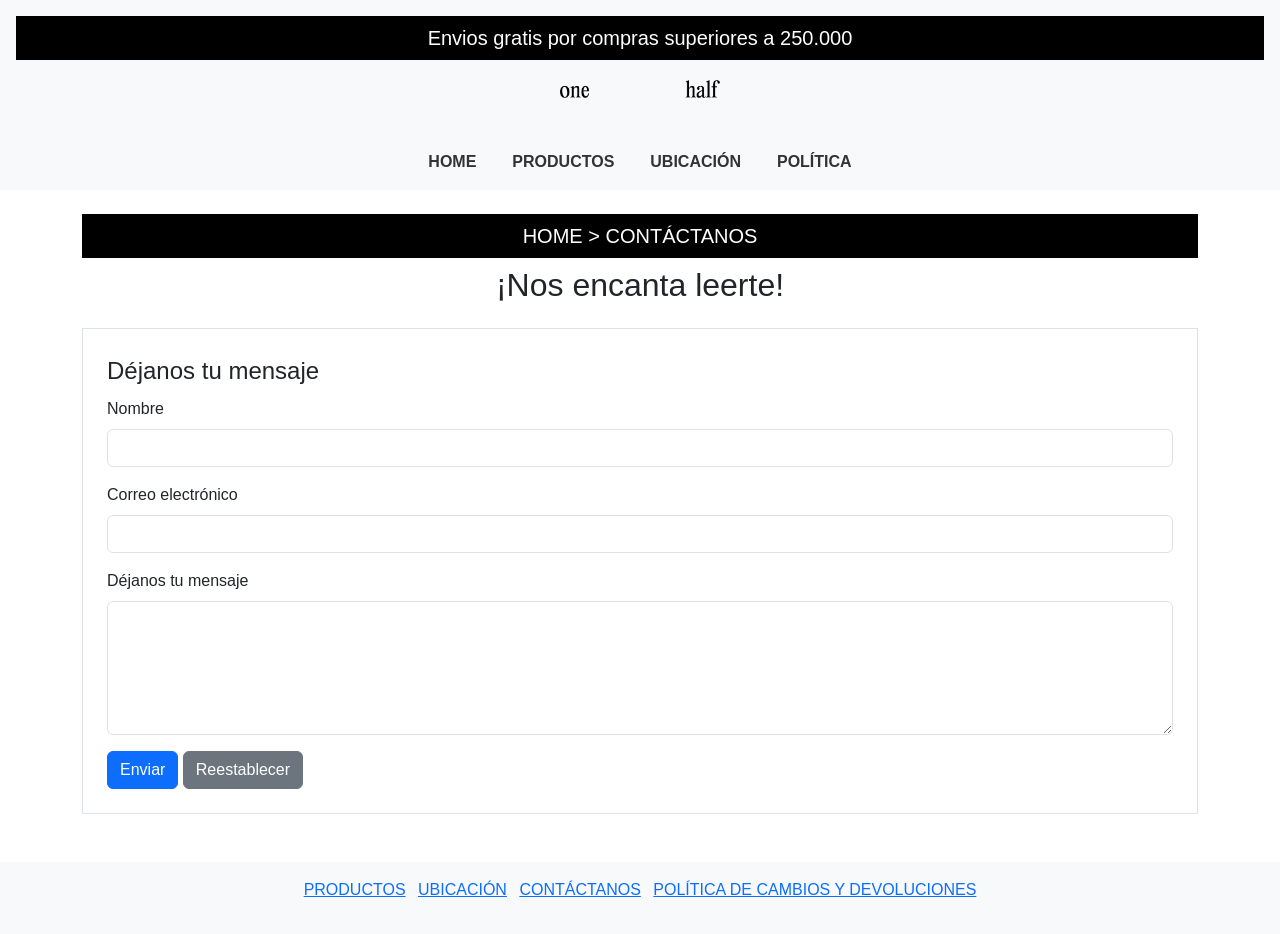
==== pages/contactanos.html @ 3dfd1c42 "Archivos del proyecto final" ====
<!DOCTYPE html>
<html lang="en">
    <!-- esta página es responsive y tiene uso de bootstrap -->
<head>
    <meta charset="UTF-8">
    <meta name="viewport" content="width=device-width, initial-scale=1.0">
    <link href="https://cdn.jsdelivr.net/npm/bootstrap@5.3.0-alpha1/dist/css/bootstrap.min.css" rel="stylesheet">
    <link rel="stylesheet" href="../css/main.css">
    <title>Contáctanos</title>
</head>

<body>
    <header class="text-center p-3 bg-light">
        <h1>Envios gratis por compras superiores a 250.000</h1>
        <div class="logo">
            <a href="../index.html">
                <img src="../img/logo ejemplo.png" alt="Logo" class="img-fluid" style="max-width: 200px;">
            </a>
        </div>
    </header>

    <nav class="navbar navbar-expand-lg navbar-light bg-light">
        <div class="container-fluid">
            <div class="collapse navbar-collapse justify-content-center">
                <ul class="navbar-nav">
                    <li class="nav-item"><a href="../index.html" class="nav-link">HOME</a></li>
                    <li class="nav-item"><a href="productos.html" class="nav-link">PRODUCTOS</a></li>
                    <li class="nav-item"><a href="ubicacion.html" class="nav-link">UBICACIÓN</a></li>
                    <li class="nav-item"><a href="politica.html" class="nav-link">POLÍTICA</a></li>
                </ul>
            </div>
        </div>
    </nav>

    <main class="container mt-4">
        <h1>HOME > CONTÁCTANOS</h1>
        <h2 class="text-center">¡Nos encanta leerte!</h2>

        <form class="mt-4">
            <fieldset class="border p-4">
                <legend class="w-auto">Déjanos tu mensaje</legend>

                <div class="mb-3">
                    <label for="name" class="form-label">Nombre</label>
                    <input type="text" id="name" class="form-control">
                </div>

                <div class="mb-3">
                    <label for="email" class="form-label">Correo electrónico</label>
                    <input type="email" id="email" class="form-control">
                </div>

                <div class="mb-3">
                    <label for="text" class="form-label">Déjanos tu mensaje</label>
                    <textarea id="text" rows="5" class="form-control"></textarea>
                </div>

                <button type="submit" class="btn btn-primary">Enviar</button>
                <button type="reset" class="btn btn-secondary">Reestablecer</button>
            </fieldset>
        </form>
    </main>

    <footer class="mt-5 bg-light text-center p-3">
        <div class="container">
            <ul class="list-inline">
                <li class="list-inline-item"><a href="productos.html">PRODUCTOS</a></li>
                <li class="list-inline-item"><a href="ubicacion.html">UBICACIÓN</a></li>
                <li class="list-inline-item"><a href="contactanos.html">CONTÁCTANOS</a></li>
                <li class="list-inline-item"><a href="politica.html">POLÍTICA DE CAMBIOS Y DEVOLUCIONES</a></li>
            </ul>
        </div>
    </footer>


    <script src="https://cdn.jsdelivr.net/npm/bootstrap@5.3.0-alpha1/dist/js/bootstrap.bundle.min.js"></script>
</body>

</html>
---- css/main.css ----
h1 {
    background-color: beige;
    font-size: 20px;
    padding: 5px;
    text-align: center;
    font-family: Arial, Helvetica, sans-serif;
}

h1 {
    text-align: center;
    background-color: #333;
    color: white;
    padding: 10px;
}
body {
    font-family: Arial, Helvetica, sans-serif;
    margin: 0;
    padding: 0;
}

.logo img {
    width: 300px;
    height: auto;
    display: block;
    margin: 0 auto;
    padding: 10px 20px;
}

iframe {
    display: block;
    margin: 20px auto; 
}


.banner{
    padding: 10px 10px 10px 10px;
}
.nav-link {
    color: #333;
    text-transform: uppercase; 
    font-weight: bold;
    margin: 0 10px; 
}

.nav-link:hover {
    color: #FED925; 
}


.textos {
    text-align: center;
    margin: 20px 0;
    
}

.textos img {
    max-width: 100%; 
    height: auto;
}

nav .menu ul {
    list-style-type: none;
    padding: 0;
    display: flex;
    justify-content: center; 
    gap: 15px; 
}

nav .menu ul li {
    margin: 0;
}

nav .menu ul li a {
    text-decoration: none;
    color: #333;
    padding: 10px 20px;
    background-color: #f5f5f5;
    border-radius: 5px;
    transition: background-color 0.3s ease;
}

nav .menu ul li a:hover {
    background-color: #ddd;
}

.banner {
    width: 100%;
    height: auto;
}


.textos {
    text-align: center;
}

footer nav ul {
    list-style: none;

}

footer nav ul li {
    display: inline-block;

}

.bloque {
    text-align: center;
    align-items: center;
    width: 150px;
    height: 50px;
    margin: 20px;


}

.bloque2 {
    width: 20px;
    height: 20px;
    margin-top: 20px;
    display: inline-block;

}

.relative {
    display: flex;
    justify-content: space-between;
    align-items: center;
    gap: 10px;
}

.relative div {
    flex: 1;
    text-align: center;
}

.relative img {
    max-width: 100%;
    height: auto;
}

.menu ul {
    list-style-type: none;
    margin: 10;
    padding: 10;
    display: flex;
    justify-content: center;
}

.menu ul li {
    margin: 0 15px;
}

.menu ul li a {
    color: black;
}
.texto2{
    margin: 10px;
}

        /* Pagina de productos */
        body {
            font-family: Arial, sans-serif;
            margin: 0;
            padding: 0;
        }

        h1 {
            background-color: black;
            font-size: 20px;
            padding: 10px;
            text-align: center;
        }

        .logo img {
            max-width: 150px;
            height: auto;
            display: block;
            margin: 10px auto;
        }

        .menu ul {
            list-style: none;
            padding: 0;
            display: flex;
            justify-content: center;
            gap: 20px;
        }

        .menu ul li a {
            text-decoration: none;
            color: black;
            padding: 10px 20px;
            background-color: #f5f5f5;
            border-radius: 5px;
            transition: background-color 0.3s ease;
        }

        .menu ul li a:hover {
            background-color: #ddd;
        }

        /* imágenes pagina de producto */
        .relative {
            display: flex;
            justify-content: space-around;
            flex-wrap: wrap;
            gap: 10px;
            padding: 20px;
        }

        .relative div {
            flex: 1 1 calc(33.333% - 20px);
            text-align: center;
        }

        .relative img {
            max-width: 100%;
            height: auto;
            border: 1px solid #ccc;
            border-radius: 10px;
        }

        /* Footer pagina de producto */
        footer {
            background-color: #f5f5f5;
            padding: 20px 0;
        }

        footer .menu ul {
            display: flex;
            justify-content: center;
            gap: 20px;
        }

        footer .menu ul li {
            list-style: none;
        }

        footer .menu ul li a {
            text-decoration: none;
            color: black;
        }

        @media (max-width: 768px) {
            .relative div {
                flex: 1 1 calc(50% - 20px);
            }

            .menu ul {
                flex-direction: column;
                align-items: center;
            }
        }

        @media (max-width: 480px) {
            h1 {
                font-size: 18px;
            }

            .relative div {
                flex: 1 1 100%;
            }

            .menu ul {
                flex-direction: column;
                gap: 10px;
            }

            .menu ul li a {
                padding: 8px 15px;
            }
        }
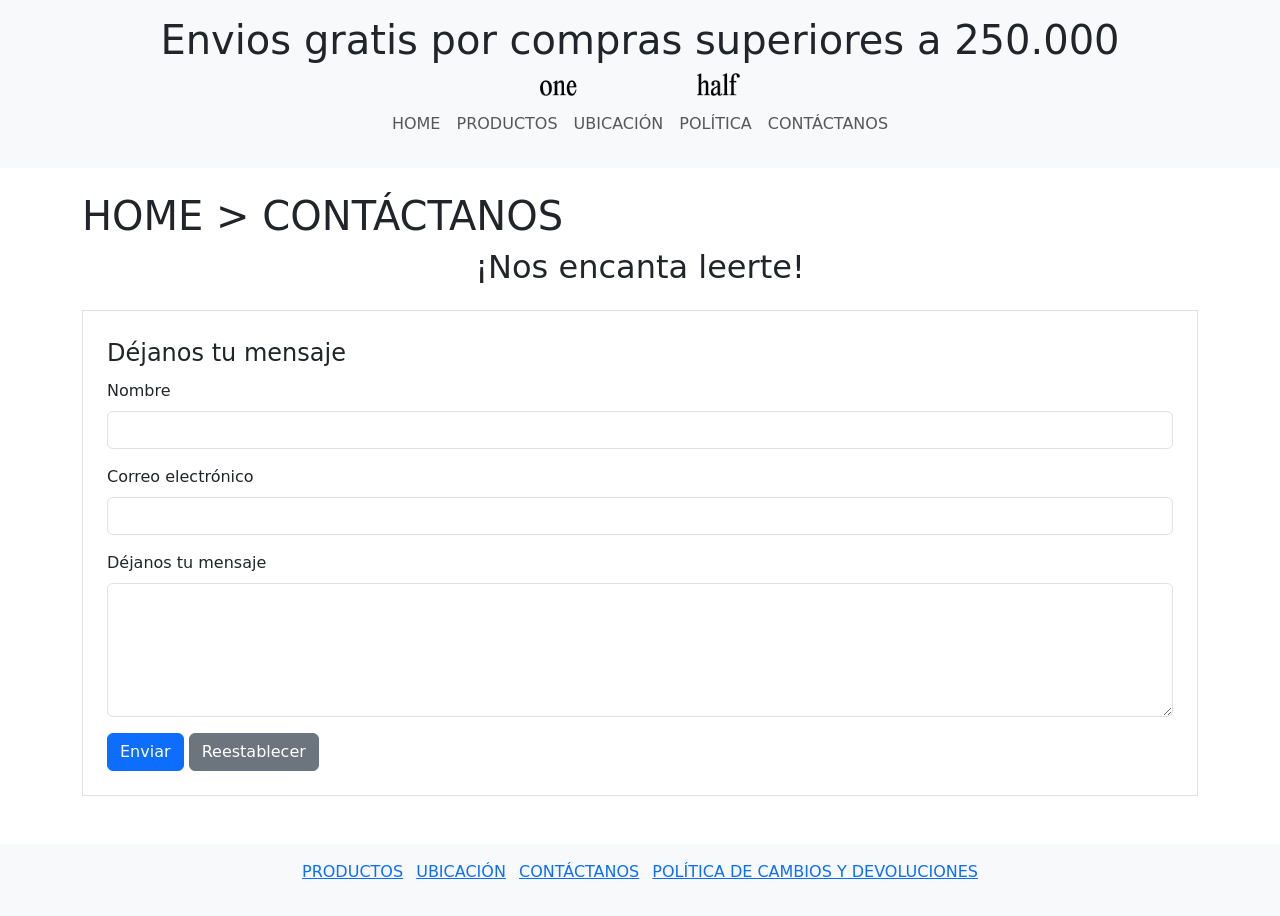
==== commit 175ff922: "cambios para sass" ====
--- a/pages/contactanos.html
+++ b/pages/contactanos.html
@@ -17,20 +17,20 @@
                 <img src="../img/logo ejemplo.png" alt="Logo" class="img-fluid" style="max-width: 200px;">
             </a>
         </div>
+        <nav class="navbar navbar-expand-lg navbar-light bg-light">
+            <div class="container-fluid">
+                <div class="navbar-nav justify-content-center w-100">
+                    <ul class="navbar-nav">
+                        <li class="nav-item"><a href="../index.html" class="nav-link">HOME</a></li>
+                        <li class="nav-item"><a href="productos.html" class="nav-link">PRODUCTOS</a></li>
+                        <li class="nav-item"><a href="ubicacion.html" class="nav-link">UBICACIÓN</a></li>
+                        <li class="nav-item"><a href="politica.html" class="nav-link">POLÍTICA</a></li>
+                        <li class="nav-item"><a href="contactanos.html" class="nav-link">CONTÁCTANOS</a></li>
+                    </ul>
+                </div>
+            </div>
+        </nav>
     </header>
-
-    <nav class="navbar navbar-expand-lg navbar-light bg-light">
-        <div class="container-fluid">
-            <div class="collapse navbar-collapse justify-content-center">
-                <ul class="navbar-nav">
-                    <li class="nav-item"><a href="../index.html" class="nav-link">HOME</a></li>
-                    <li class="nav-item"><a href="productos.html" class="nav-link">PRODUCTOS</a></li>
-                    <li class="nav-item"><a href="ubicacion.html" class="nav-link">UBICACIÓN</a></li>
-                    <li class="nav-item"><a href="politica.html" class="nav-link">POLÍTICA</a></li>
-                </ul>
-            </div>
-        </div>
-    </nav>
 
     <main class="container mt-4">
         <h1>HOME > CONTÁCTANOS</h1>
@@ -72,8 +72,8 @@
         </div>
     </footer>
 
-
     <script src="https://cdn.jsdelivr.net/npm/bootstrap@5.3.0-alpha1/dist/js/bootstrap.bundle.min.js"></script>
 </body>
 
 </html>
+
--- a/css/main.css
+++ b/css/main.css
@@ -1,272 +1,3 @@
-h1 {
-    background-color: beige;
-    font-size: 20px;
-    padding: 5px;
-    text-align: center;
-    font-family: Arial, Helvetica, sans-serif;
-}
-
-h1 {
-    text-align: center;
-    background-color: #333;
-    color: white;
-    padding: 10px;
-}
-body {
-    font-family: Arial, Helvetica, sans-serif;
-    margin: 0;
-    padding: 0;
-}
-
-.logo img {
-    width: 300px;
-    height: auto;
-    display: block;
-    margin: 0 auto;
-    padding: 10px 20px;
-}
-
-iframe {
-    display: block;
-    margin: 20px auto; 
-}
 
 
-.banner{
-    padding: 10px 10px 10px 10px;
-}
-.nav-link {
-    color: #333;
-    text-transform: uppercase; 
-    font-weight: bold;
-    margin: 0 10px; 
-}
-
-.nav-link:hover {
-    color: #FED925; 
-}
-
-
-.textos {
-    text-align: center;
-    margin: 20px 0;
-    
-}
-
-.textos img {
-    max-width: 100%; 
-    height: auto;
-}
-
-nav .menu ul {
-    list-style-type: none;
-    padding: 0;
-    display: flex;
-    justify-content: center; 
-    gap: 15px; 
-}
-
-nav .menu ul li {
-    margin: 0;
-}
-
-nav .menu ul li a {
-    text-decoration: none;
-    color: #333;
-    padding: 10px 20px;
-    background-color: #f5f5f5;
-    border-radius: 5px;
-    transition: background-color 0.3s ease;
-}
-
-nav .menu ul li a:hover {
-    background-color: #ddd;
-}
-
-.banner {
-    width: 100%;
-    height: auto;
-}
-
-
-.textos {
-    text-align: center;
-}
-
-footer nav ul {
-    list-style: none;
-
-}
-
-footer nav ul li {
-    display: inline-block;
-
-}
-
-.bloque {
-    text-align: center;
-    align-items: center;
-    width: 150px;
-    height: 50px;
-    margin: 20px;
-
-
-}
-
-.bloque2 {
-    width: 20px;
-    height: 20px;
-    margin-top: 20px;
-    display: inline-block;
-
-}
-
-.relative {
-    display: flex;
-    justify-content: space-between;
-    align-items: center;
-    gap: 10px;
-}
-
-.relative div {
-    flex: 1;
-    text-align: center;
-}
-
-.relative img {
-    max-width: 100%;
-    height: auto;
-}
-
-.menu ul {
-    list-style-type: none;
-    margin: 10;
-    padding: 10;
-    display: flex;
-    justify-content: center;
-}
-
-.menu ul li {
-    margin: 0 15px;
-}
-
-.menu ul li a {
-    color: black;
-}
-.texto2{
-    margin: 10px;
-}
-
-        /* Pagina de productos */
-        body {
-            font-family: Arial, sans-serif;
-            margin: 0;
-            padding: 0;
-        }
-
-        h1 {
-            background-color: black;
-            font-size: 20px;
-            padding: 10px;
-            text-align: center;
-        }
-
-        .logo img {
-            max-width: 150px;
-            height: auto;
-            display: block;
-            margin: 10px auto;
-        }
-
-        .menu ul {
-            list-style: none;
-            padding: 0;
-            display: flex;
-            justify-content: center;
-            gap: 20px;
-        }
-
-        .menu ul li a {
-            text-decoration: none;
-            color: black;
-            padding: 10px 20px;
-            background-color: #f5f5f5;
-            border-radius: 5px;
-            transition: background-color 0.3s ease;
-        }
-
-        .menu ul li a:hover {
-            background-color: #ddd;
-        }
-
-        /* imágenes pagina de producto */
-        .relative {
-            display: flex;
-            justify-content: space-around;
-            flex-wrap: wrap;
-            gap: 10px;
-            padding: 20px;
-        }
-
-        .relative div {
-            flex: 1 1 calc(33.333% - 20px);
-            text-align: center;
-        }
-
-        .relative img {
-            max-width: 100%;
-            height: auto;
-            border: 1px solid #ccc;
-            border-radius: 10px;
-        }
-
-        /* Footer pagina de producto */
-        footer {
-            background-color: #f5f5f5;
-            padding: 20px 0;
-        }
-
-        footer .menu ul {
-            display: flex;
-            justify-content: center;
-            gap: 20px;
-        }
-
-        footer .menu ul li {
-            list-style: none;
-        }
-
-        footer .menu ul li a {
-            text-decoration: none;
-            color: black;
-        }
-
-        @media (max-width: 768px) {
-            .relative div {
-                flex: 1 1 calc(50% - 20px);
-            }
-
-            .menu ul {
-                flex-direction: column;
-                align-items: center;
-            }
-        }
-
-        @media (max-width: 480px) {
-            h1 {
-                font-size: 18px;
-            }
-
-            .relative div {
-                flex: 1 1 100%;
-            }
-
-            .menu ul {
-                flex-direction: column;
-                gap: 10px;
-            }
-
-            .menu ul li a {
-                padding: 8px 15px;
-            }
-        }
+/*# sourceMappingURL=main.css.map */
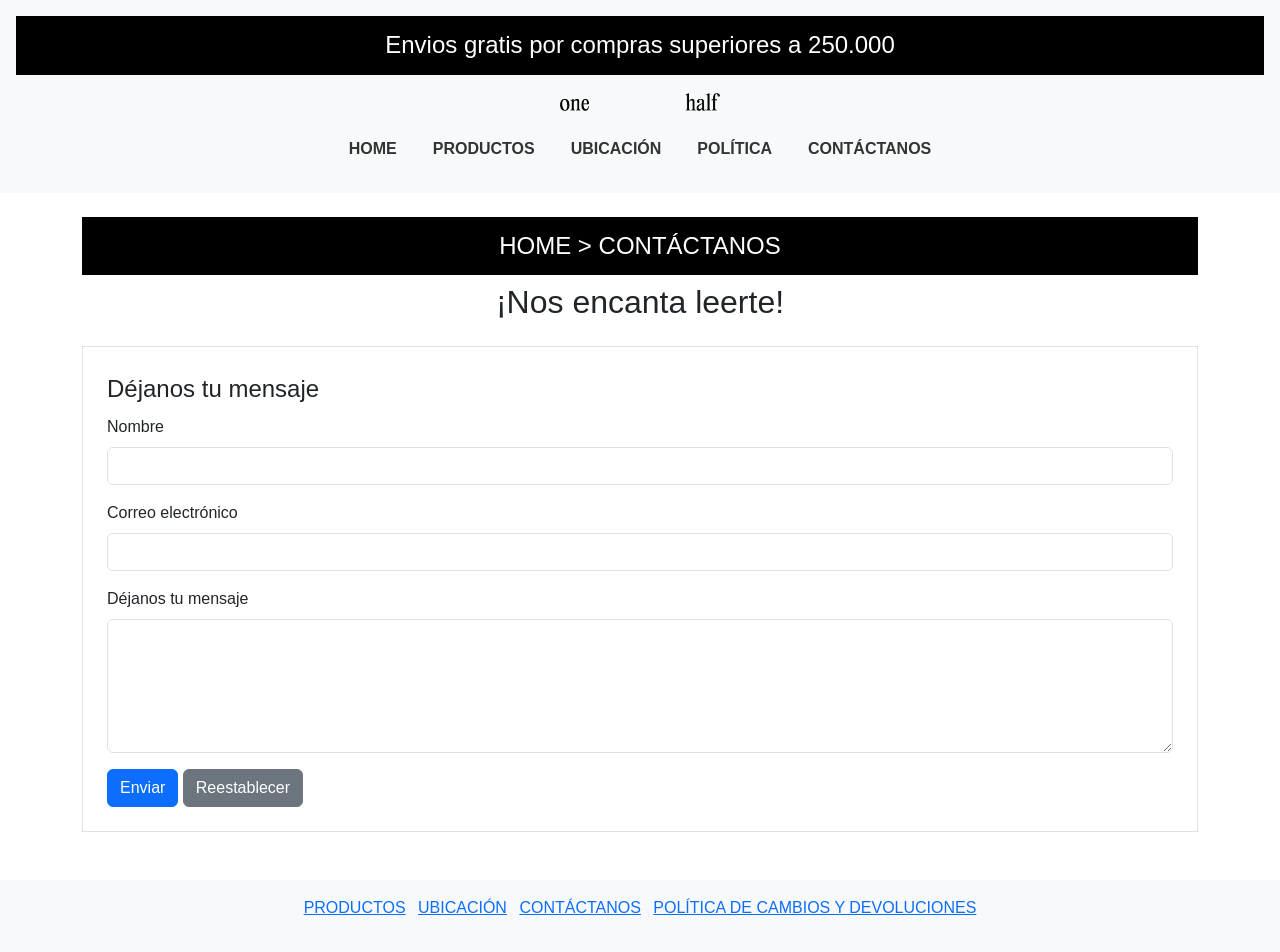
==== commit 8ad18d91: "cambios de estilo scss" ====
--- a/pages/contactanos.html
+++ b/pages/contactanos.html
@@ -5,7 +5,7 @@
     <meta charset="UTF-8">
     <meta name="viewport" content="width=device-width, initial-scale=1.0">
     <link href="https://cdn.jsdelivr.net/npm/bootstrap@5.3.0-alpha1/dist/css/bootstrap.min.css" rel="stylesheet">
-    <link rel="stylesheet" href="../css/main.css">
+    <link rel="stylesheet" href="../scss/styles.css">
     <title>Contáctanos</title>
 </head>
 
--- a/scss/styles.css
+++ b/scss/styles.css
@@ -0,0 +1,167 @@
+/*RESET*/
+* {
+  margin: 0;
+  padding: 0;
+  box-sizing: border-box;
+}
+
+h1 {
+  background-color: beige;
+  font-size: 20px;
+  padding: 10px;
+  text-align: center;
+  font-family: Arial, Helvetica, sans-serif;
+  color: white;
+}
+h1:first-of-type {
+  background-color: black;
+}
+
+body {
+  font-family: Arial, Helvetica, sans-serif;
+  margin: 0;
+  padding: 0;
+}
+
+.logo img {
+  width: 300px;
+  height: auto;
+  display: block;
+  margin: 0 auto;
+  padding: 10px 20px;
+}
+
+iframe {
+  display: block;
+  margin: 20px auto;
+}
+
+.banner {
+  padding: 10px;
+  width: 100%;
+  height: auto;
+}
+
+.nav-link {
+  color: #333;
+  text-transform: uppercase;
+  font-weight: bold;
+  margin: 0 10px;
+}
+.nav-link:hover {
+  color: #FED925;
+}
+
+.textos {
+  text-align: center;
+  margin: 20px 0;
+}
+.textos img {
+  max-width: 100%;
+  height: auto;
+}
+
+nav .menu ul {
+  list-style-type: none;
+  padding: 0;
+  display: flex;
+  justify-content: center;
+  gap: 15px;
+}
+nav .menu ul li {
+  margin: 0;
+}
+nav .menu ul li a {
+  text-decoration: none;
+  color: #333;
+  padding: 10px 20px;
+  background-color: #f5f5f5;
+  border-radius: 5px;
+  transition: background-color 0.3s ease;
+}
+nav .menu ul li a:hover {
+  background-color: #ddd;
+}
+
+.bloque, .bloque2 {
+  text-align: center;
+  align-items: center;
+  margin: 20px;
+}
+
+.relative {
+  display: flex;
+  justify-content: space-between;
+  align-items: center;
+  gap: 10px;
+}
+.relative div {
+  flex: 1;
+  text-align: center;
+}
+.relative img {
+  max-width: 100%;
+  height: auto;
+  border: 1px solid #ccc;
+  border-radius: 10px;
+}
+
+footer {
+  background-color: #f5f5f5;
+  padding: 20px 0;
+}
+footer .menu ul {
+  display: flex;
+  justify-content: center;
+  gap: 20px;
+}
+footer .menu ul li {
+  list-style: none;
+}
+footer .menu ul li a {
+  text-decoration: none;
+  color: #333;
+}
+
+@media (max-width: 768px) {
+  .relative div {
+    flex: 1 1 calc(50% - 20px);
+  }
+  .menu ul {
+    flex-direction: column;
+    align-items: center;
+  }
+}
+@media (max-width: 480px) {
+  h1 {
+    font-size: 18px;
+  }
+  .relative div {
+    flex: 1 1 100%;
+  }
+  .menu ul {
+    flex-direction: column;
+    gap: 10px;
+  }
+  .menu ul li a {
+    padding: 8px 15px;
+  }
+}
+@media (min-width: 1024px) {
+  h1 {
+    font-size: 24px;
+    padding: 15px;
+  }
+  .relative div {
+    flex: 1 1 calc(25% - 20px);
+  }
+  .menu ul {
+    gap: 30px;
+  }
+  .menu ul li a {
+    padding: 15px 30px;
+  }
+  footer .menu ul {
+    gap: 30px;
+  }
+}/*# sourceMappingURL=styles.css.map */
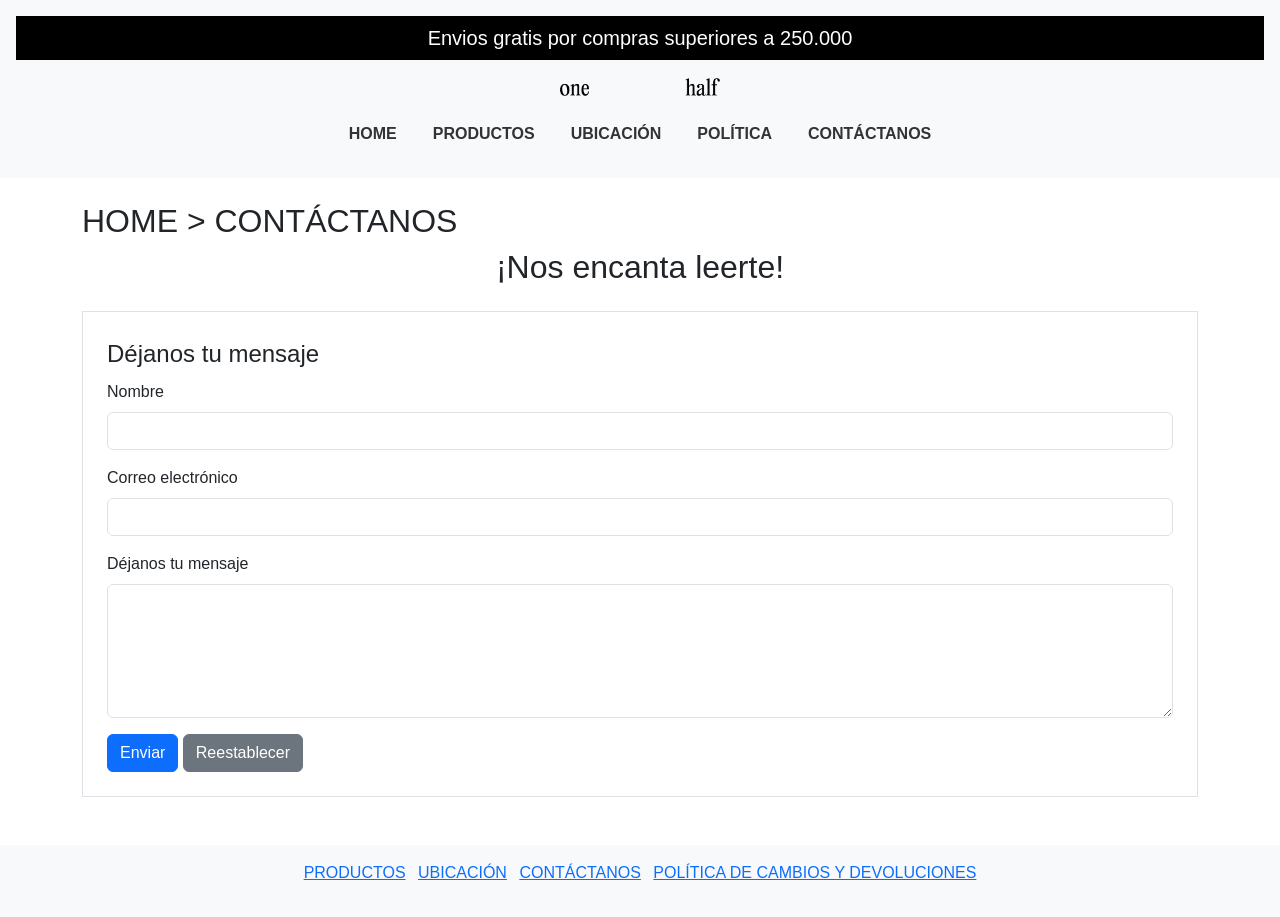
==== commit 021b7870: "correcionesprofe" ====
--- a/pages/contactanos.html
+++ b/pages/contactanos.html
@@ -7,6 +7,9 @@
     <link href="https://cdn.jsdelivr.net/npm/bootstrap@5.3.0-alpha1/dist/css/bootstrap.min.css" rel="stylesheet">
     <link rel="stylesheet" href="../scss/styles.css">
     <title>Contáctanos</title>
+
+    <meta name="description" content="Contáctanos para cualquier consulta o comentario. Envíos gratis por compras superiores a $250,000. Déjanos tu mensaje, nos encanta leerte.">
+    <meta name="keywords" content="contacto, tienda online, ropa, envíos gratis, soporte al cliente, consultas, comentarios">
 </head>
 
 <body>
@@ -14,7 +17,7 @@
         <h1>Envios gratis por compras superiores a 250.000</h1>
         <div class="logo">
             <a href="../index.html">
-                <img src="../img/logo ejemplo.png" alt="Logo" class="img-fluid" style="max-width: 200px;">
+                <img src="../img/logo ejemplo.png" alt="Logo de Tienda de Ropa" class="img-fluid" style="max-width: 200px;">
             </a>
         </div>
         <nav class="navbar navbar-expand-lg navbar-light bg-light">
@@ -33,7 +36,7 @@
     </header>
 
     <main class="container mt-4">
-        <h1>HOME > CONTÁCTANOS</h1>
+        <h2>HOME > CONTÁCTANOS</h2>
         <h2 class="text-center">¡Nos encanta leerte!</h2>
 
         <form class="mt-4">
--- a/scss/styles.css
+++ b/scss/styles.css
@@ -164,4 +164,190 @@
   footer .menu ul {
     gap: 30px;
   }
+}
+@media (max-width: 480px) {
+  h1 {
+    font-size: 18px;
+  }
+  .logo img {
+    max-width: 150px;
+    margin: 10px auto;
+  }
+  .relative {
+    flex-wrap: wrap;
+  }
+  .relative div {
+    flex: 1 1 100%;
+  }
+  .menu ul {
+    flex-direction: column;
+    gap: 10px;
+  }
+  .menu ul li a {
+    padding: 8px 15px;
+  }
+  .nav-link {
+    margin: 0 5px;
+  }
+}
+@media (max-width: 768px) {
+  .logo img {
+    max-width: 200px;
+    margin: 10px auto;
+  }
+  .relative {
+    flex-wrap: wrap;
+  }
+  .relative div {
+    flex: 1 1 calc(50% - 20px);
+  }
+  .menu ul {
+    flex-direction: column;
+    align-items: center;
+  }
+  .nav-link {
+    margin: 0 5px;
+  }
+}
+h1 {
+  background-color: beige;
+  font-size: 20px;
+  padding: 10px;
+  text-align: center;
+  font-family: Arial, Helvetica, sans-serif;
+  color: white;
+}
+h1:first-of-type {
+  background-color: black;
+}
+
+body {
+  font-family: Arial, Helvetica, sans-serif;
+  margin: 0;
+  padding: 0;
+}
+
+.logo img {
+  width: 300px;
+  height: auto;
+  display: block;
+  margin: 0 auto;
+  padding: 10px 20px;
+}
+
+iframe {
+  display: block;
+  margin: 20px auto;
+}
+
+.banner {
+  padding: 10px;
+  width: 100%;
+  height: auto;
+}
+
+.nav-link {
+  color: #333;
+  text-transform: uppercase;
+  font-weight: bold;
+  margin: 0 10px;
+}
+.nav-link:hover {
+  color: #FED925;
+}
+
+.textos {
+  text-align: center;
+  margin: 20px 0;
+}
+.textos img {
+  max-width: 100%;
+  height: auto;
+}
+
+nav .menu ul {
+  list-style-type: none;
+  padding: 0;
+  display: flex;
+  justify-content: center;
+  gap: 15px;
+}
+nav .menu ul li {
+  margin: 0;
+}
+nav .menu ul li a {
+  text-decoration: none;
+  color: #333;
+  padding: 10px 20px;
+  background-color: #f5f5f5;
+  border-radius: 5px;
+  transition: background-color 0.3s ease;
+}
+nav .menu ul li a:hover {
+  background-color: #ddd;
+}
+
+.bloque, .bloque2 {
+  text-align: center;
+  align-items: center;
+  margin: 20px;
+}
+
+.relative {
+  display: flex;
+  justify-content: space-between;
+  align-items: center;
+  gap: 10px;
+}
+.relative div {
+  flex: 1;
+  text-align: center;
+}
+.relative img {
+  max-width: 100%;
+  height: auto;
+  border: 1px solid #ccc;
+  border-radius: 10px;
+}
+
+footer {
+  background-color: #f5f5f5;
+  padding: 20px 0;
+}
+footer .menu ul {
+  display: flex;
+  justify-content: center;
+  gap: 20px;
+}
+footer .menu ul li {
+  list-style: none;
+}
+footer .menu ul li a {
+  text-decoration: none;
+  color: #333;
+}
+
+@media (max-width: 768px) {
+  .relative div {
+    flex: 1 1 calc(50% - 20px);
+  }
+  .menu ul {
+    flex-direction: column;
+    align-items: center;
+  }
+}
+@media (max-width: 480px) {
+  h1 {
+    font-size: 18px;
+  }
+  .relative div {
+    flex: 1 1 100%;
+  }
+  .menu ul {
+    flex-direction: column;
+    gap: 10px;
+  }
+  .menu ul li a {
+    padding: 8px 15px;
+  }
 }/*# sourceMappingURL=styles.css.map */
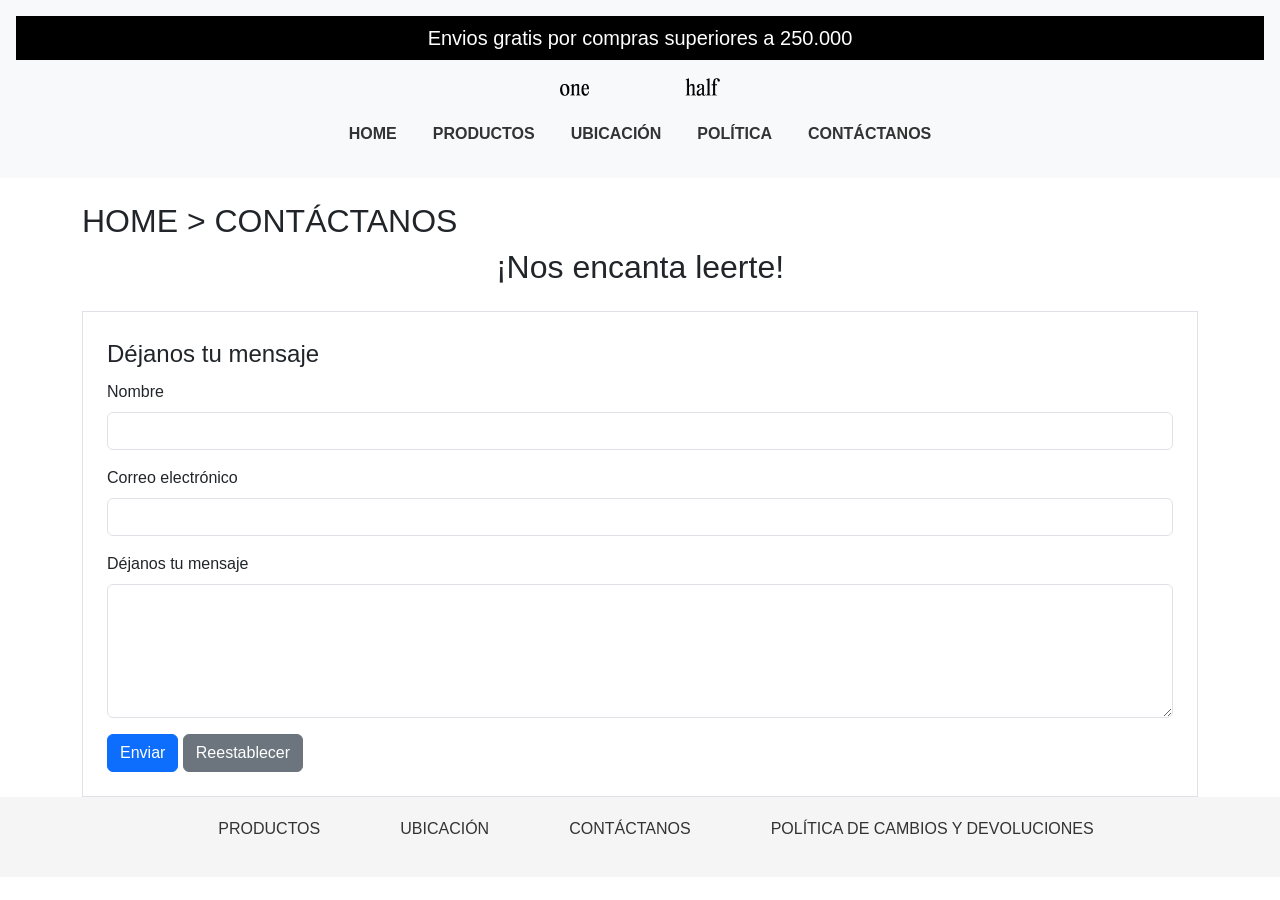
==== commit e873999f: "cambios" ====
--- a/pages/contactanos.html
+++ b/pages/contactanos.html
@@ -64,13 +64,13 @@
         </form>
     </main>
 
-    <footer class="mt-5 bg-light text-center p-3">
-        <div class="container">
-            <ul class="list-inline">
-                <li class="list-inline-item"><a href="productos.html">PRODUCTOS</a></li>
-                <li class="list-inline-item"><a href="ubicacion.html">UBICACIÓN</a></li>
-                <li class="list-inline-item"><a href="contactanos.html">CONTÁCTANOS</a></li>
-                <li class="list-inline-item"><a href="politica.html">POLÍTICA DE CAMBIOS Y DEVOLUCIONES</a></li>
+    <footer>
+        <div class="menu">
+            <ul>
+                <li><a href="productos.html">PRODUCTOS</a></li>
+                <li><a href="ubicacion.html">UBICACIÓN</a></li>
+                <li><a href="contactanos.html">CONTÁCTANOS</a></li>
+                <li><a href="politica.html">POLÍTICA DE CAMBIOS Y DEVOLUCIONES</a></li>
             </ul>
         </div>
     </footer>
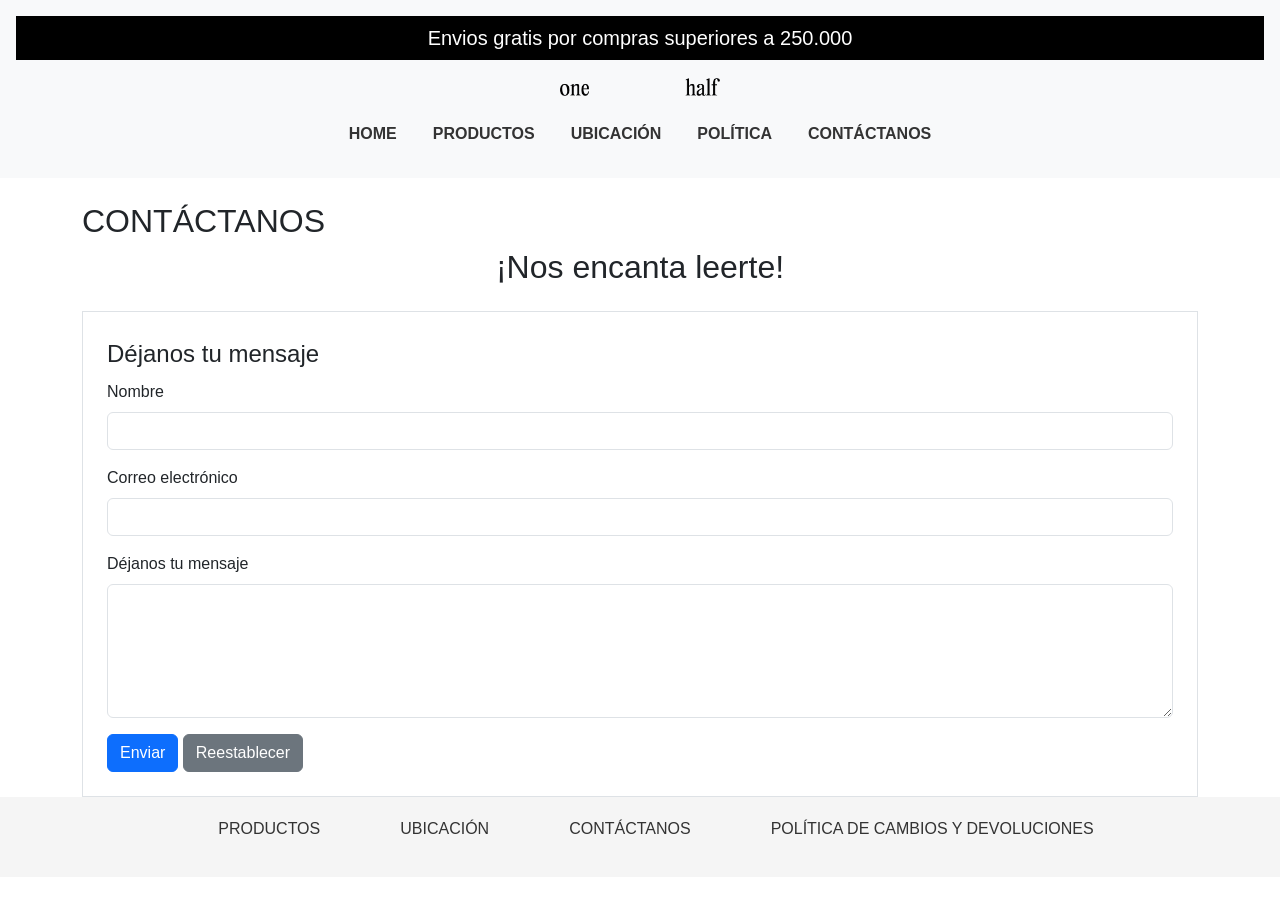
==== commit eb942e74: "cambios" ====
--- a/pages/contactanos.html
+++ b/pages/contactanos.html
@@ -36,9 +36,10 @@
     </header>
 
     <main class="container mt-4">
-        <h2>HOME > CONTÁCTANOS</h2>
+        <h2>CONTÁCTANOS</h2>
         <h2 class="text-center">¡Nos encanta leerte!</h2>
 
+    
         <form class="mt-4">
             <fieldset class="border p-4">
                 <legend class="w-auto">Déjanos tu mensaje</legend>
--- a/scss/styles.css
+++ b/scss/styles.css
@@ -17,6 +17,7 @@
   background-color: black;
 }
 
+
 body {
   font-family: Arial, Helvetica, sans-serif;
   margin: 0;
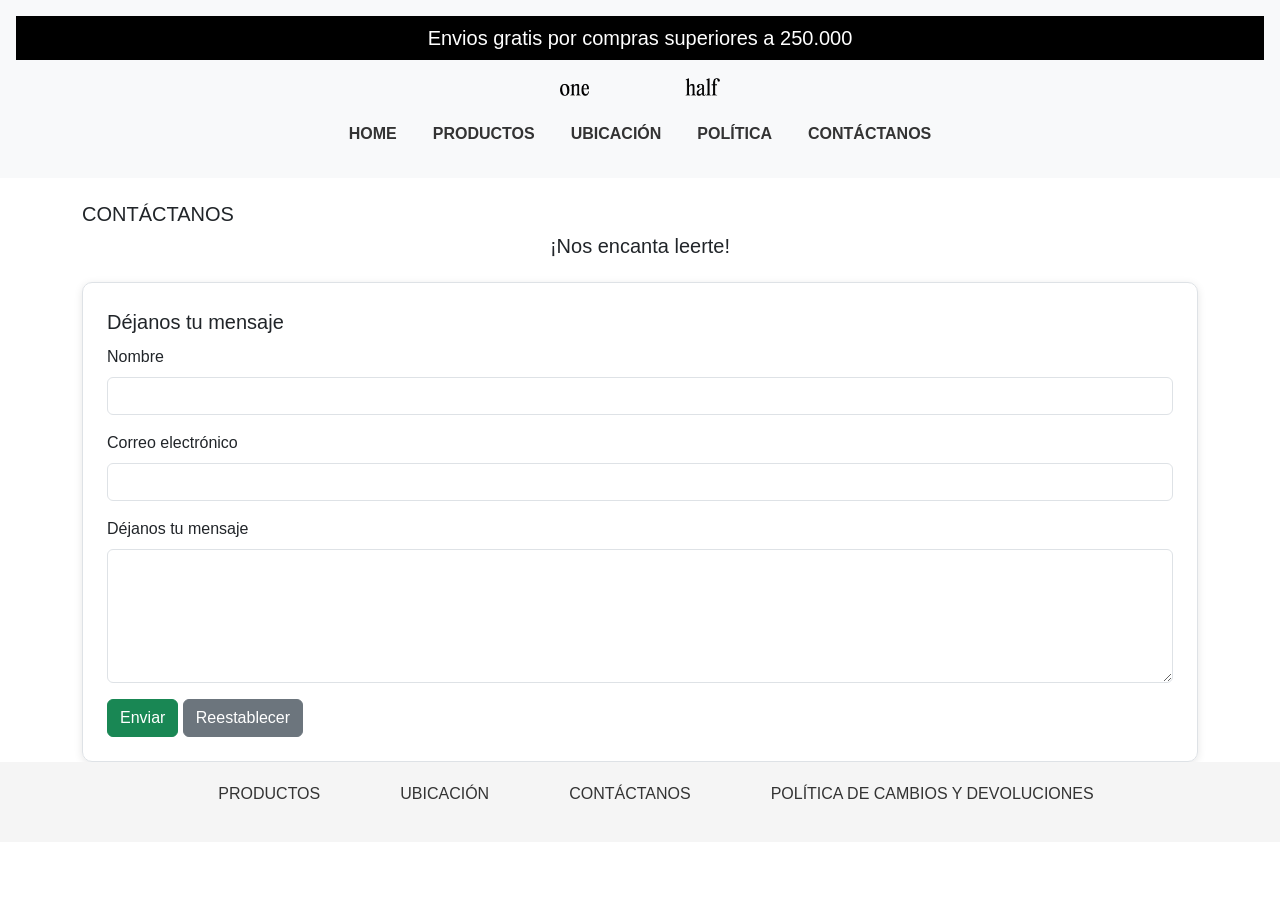
==== commit 4f8f7203: "cambios" ====
--- a/pages/contactanos.html
+++ b/pages/contactanos.html
@@ -36,10 +36,10 @@
     </header>
 
     <main class="container mt-4">
-        <h2>CONTÁCTANOS</h2>
-        <h2 class="text-center">¡Nos encanta leerte!</h2>
+        <h2 class="contact-title">CONTÁCTANOS</h2>
+        <h2 class="contact-title text-center">¡Nos encanta leerte!</h2>
 
-    
+
         <form class="mt-4">
             <fieldset class="border p-4">
                 <legend class="w-auto">Déjanos tu mensaje</legend>
@@ -59,7 +59,7 @@
                     <textarea id="text" rows="5" class="form-control"></textarea>
                 </div>
 
-                <button type="submit" class="btn btn-primary">Enviar</button>
+                <button type="submit" class="btn btn-success">Enviar</button>
                 <button type="reset" class="btn btn-secondary">Reestablecer</button>
             </fieldset>
         </form>
--- a/scss/styles.css
+++ b/scss/styles.css
@@ -17,6 +17,27 @@
   background-color: black;
 }
 
+.text-box, .map-box {
+  background-color: #ffffff; 
+  border: 1px solid #000; 
+  border-radius: 10px; 
+  box-shadow: 0 2px 8px rgba(0, 0, 0, 0.1); 
+  margin-bottom: 20px;
+}
+
+.text-box {
+
+  padding: 20px;
+  font-size: 12px;
+  line-height: 1.6;
+}
+
+.map-box {
+  overflow: hidden;
+  iframe {
+      border-radius: inherit; 
+  }
+}
 
 body {
   font-family: Arial, Helvetica, sans-serif;
@@ -107,6 +128,46 @@
   border-radius: 10px;
 }
 
+.custom-margin {
+  font-size: 20px;
+  margin-top: 30px;
+  margin-bottom: 20px; 
+  margin-left: 20px;
+  margin-right: 20px;
+}
+
+
+.custom-paragraph {
+  margin-top: 20px;    
+  margin-bottom: 30px;  
+  margin-left: 15px;    
+  margin-right: 15px;   
+  line-height: 1.6;    
+}
+
+.title {
+  font-size: 20px; 
+}
+
+.contact-title {
+  font-size: 20px;
+}
+
+form {
+  fieldset {
+    border-radius: 10px; // 
+    border: 1px solid #ddd; 
+    padding: 20px;
+    box-shadow: 0 2px 8px rgba(0, 0, 0, 0.1); 
+  }
+
+  legend {
+    font-size: 20px;
+    padding: 0 0px; 
+  }
+}
+
+
 footer {
   background-color: #f5f5f5;
   padding: 20px 0;
